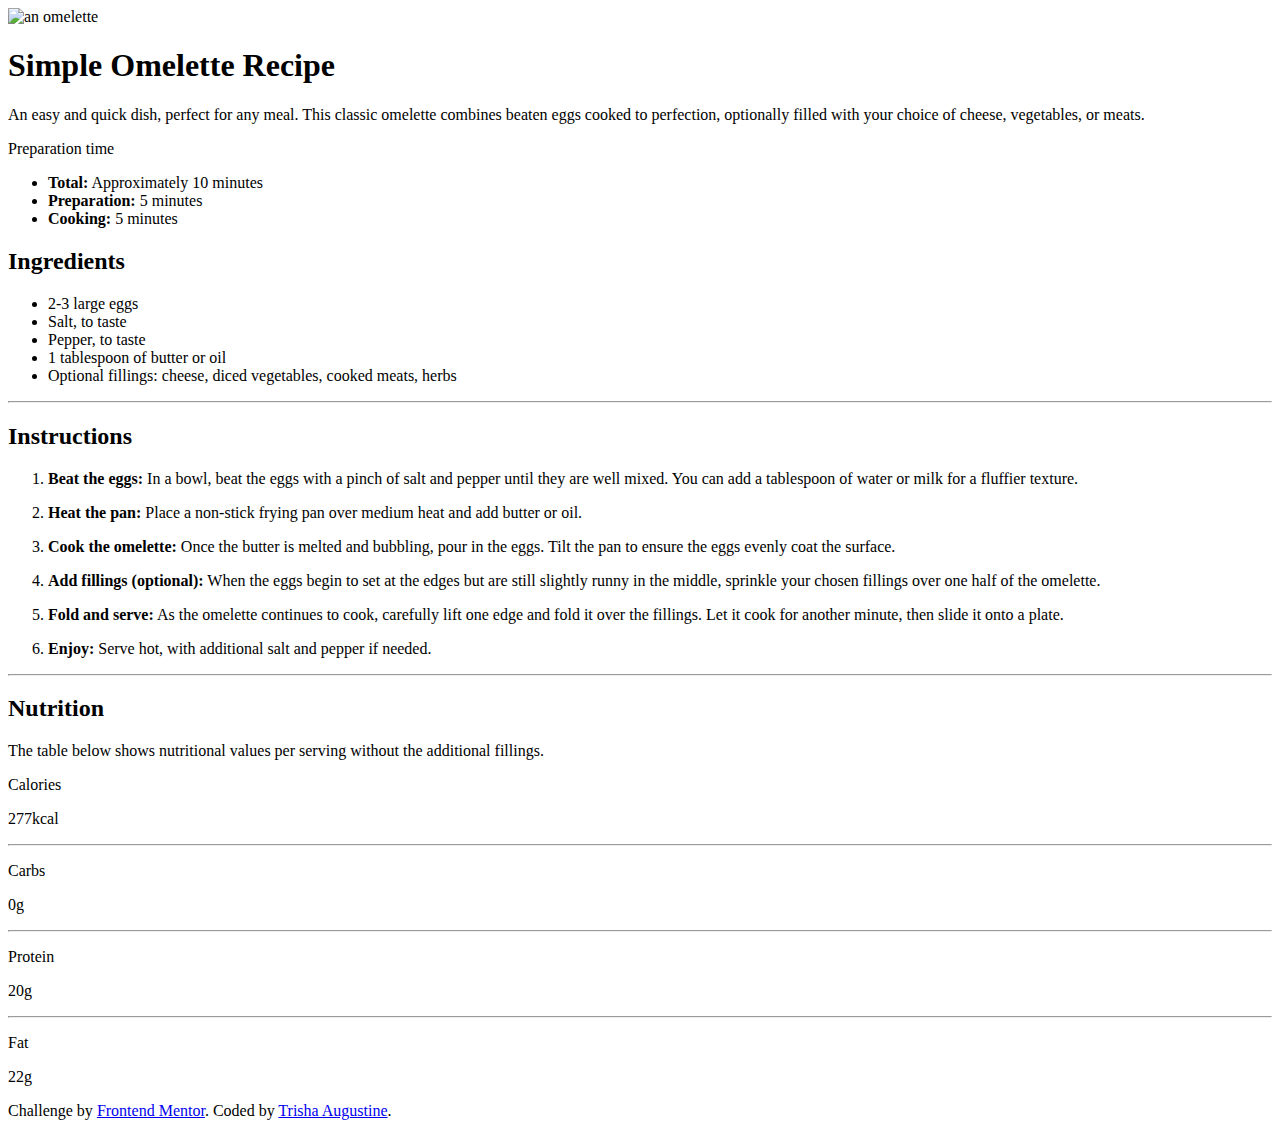
==== COMPLETED-recipe-page-main/index.html @ 55eaf700 "changed recipe page folder name to COMPLETED to update progress" ====
<!DOCTYPE html>
<html lang="en">
  <head>
    <meta charset="UTF-8" />
    <meta name="viewport" content="width=device-width, initial-scale=1.0" />
    <link
      rel="icon"
      type="image/png"
      sizes="32x32"
      href="./assets/images/favicon-32x32.png"
    />
    <link rel="preconnect" href="https://fonts.googleapis.com">
    <link rel="preconnect" href="https://fonts.gstatic.com" crossorigin>
    <link href="https://fonts.googleapis.com/css2?family=Outfit:wght@100..900&family=Young+Serif&display=swap" rel="stylesheet">
    <link rel="stylesheet" href="/css/normalize.css">
    <link rel="stylesheet" href="/css/style.css" />
    <title>Frontend Mentor | Recipe page</title>
  </head>
  <body>
    <main role="main">
    <section class="card ">
       <!-- img -->
    <img src="/assets/images/image-omelette.jpeg" class="hero-image" alt="an omelette">
    <div class="wrapper"> 
    <div class="hero-section wrapper">
    <!-- Hero section -->
   

    <!-- hero h1 title -->
    <h1 class="heading-one">Simple Omelette Recipe</h1>
    <!-- hero description -->
    <p>An easy and quick dish, perfect for any meal. This classic omelette combines
    beaten eggs cooked to perfection, optionally filled with your choice of
    cheese, vegetables, or meats.
  </p>
    </div>
  
    <!-- end hero section -->

    <!-- section preparation -->
    <section class="preparation-section wrapper">
    <!-- preparation time - rose white bg -->
    <p class="descriptive-paragraph">Preparation time</p>
    <ul>
      
    <li><b>Total:</b> Approximately 10 minutes </li>

      <li><b>Preparation:</b> 5 minutes </li>

      <li><b>Cooking:</b> 5 minutes</li>
    </ul>
  </section>
    <!-- end preparation section -->

    <!-- section ingredients -->
    <section class="ingredients-section wrapper">
    <!-- h2 -->
    <h2 class="heading-two">Ingredients</h2>
    <ul class="ingredients-list">
    <li>2-3 large eggs</li>
    <li>Salt, to taste</li>
    <li>Pepper, to taste</li>
    <li>1 tablespoon of butter or oil</li>
    <li>Optional fillings: cheese, diced vegetables, cooked meats, herbs</li>  
  </ul> 
     <hr />
  </section>
 
    <!-- end ingredients section -->

    <!-- section instructions -->
    <section class="instructions-section wrapper">
    <h2 class="heading-two">Instructions</h2>
<ol>
    <li> <p><b>Beat the eggs:</b>
   In a bowl, beat the eggs with a pinch of salt and pepper until they are well
    mixed. You can add a tablespoon of water or milk for a fluffier texture.</p></li>
    <li> <p><b> Heat the pan:</b>
      Place a non-stick frying pan over medium heat and add butter or
    oil.</p></li>
    <li> <p><b> Cook the omelette:</b>
      Once the butter is melted and bubbling, pour in the eggs. Tilt the pan to
    ensure the eggs evenly coat the surface.</p></li>
    <li> <p><b> Add fillings (optional):</b>
      When the eggs begin to set at the edges but are still slightly runny in the
      middle, sprinkle your chosen fillings over one half of the omelette.</p></li>
      <li> <p><b> Fold and serve:</b>
        As the omelette continues to cook, carefully lift one edge and
    fold it over the fillings. Let it cook for another minute, then slide it
    onto a plate.</p></li>
    <li> <p><b>Enjoy:</b>
      Serve hot, with additional salt and pepper if needed.</p></li>
    </ol>
    <hr /> 
</section>    

<!-- end instructions section -->

    <!-- section nutrition -->
    <section class="nutrition-section wrapper">
    <!-- h2 -->
    <h2 class="heading-two">Nutrition </h2>
    <p>The table below shows nutritional values per serving without the
    additional fillings. </p>

    <div class="nutrition-details">
      <p>Calories</p>
      <p class="descriptive-paragraph"> 277kcal</p>
    </div>
    <hr />
    
    <div class="nutrition-details">
      <p>Carbs</p>
      <p class="descriptive-paragraph"> 0g</p>
    </div>
    <hr />
    
    <div class="nutrition-details">
      <p>Protein</p>
      <p class="descriptive-paragraph">20g</p>
    </div>
    <hr />
    <div class="nutrition-details">
      <p>Fat</p>
      <p class="descriptive-paragraph">22g</p>
    </div>
      
      <!-- end nutrition section -->
    </div>
</section>
</main>

    <!-- section footer -->
    <footer role="footer">
    <div class="attribution">
      Challenge by
      <a href="https://www.frontendmentor.io?ref=challenge" target="_blank"
        >Frontend Mentor</a
      >. Coded by <a href="https://www.trishcodes.dev">Trisha Augustine</a>.
    </div>
    <!-- end footer section -->
  </div>
</footer>
  </body>
</html>
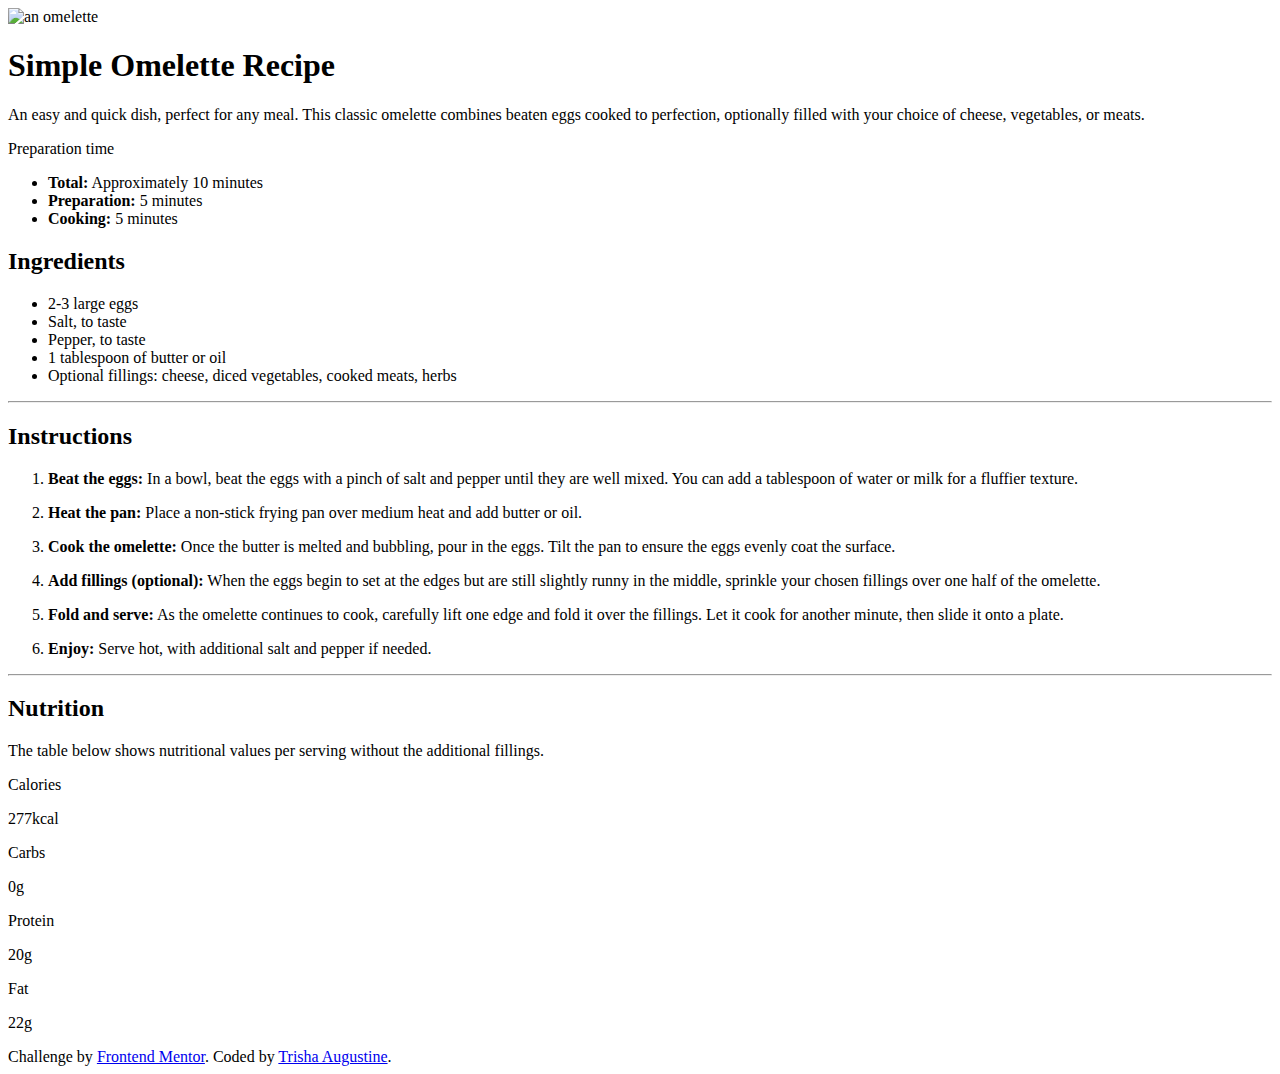
==== commit cf2b4edc: "fixing nutriton section" ====
--- a/COMPLETED-recipe-page-main/index.html
+++ b/COMPLETED-recipe-page-main/index.html
@@ -107,19 +107,16 @@
       <p>Calories</p>
       <p class="descriptive-paragraph"> 277kcal</p>
     </div>
-    <hr />
     
     <div class="nutrition-details">
       <p>Carbs</p>
       <p class="descriptive-paragraph"> 0g</p>
     </div>
-    <hr />
     
     <div class="nutrition-details">
       <p>Protein</p>
       <p class="descriptive-paragraph">20g</p>
     </div>
-    <hr />
     <div class="nutrition-details">
       <p>Fat</p>
       <p class="descriptive-paragraph">22g</p>
